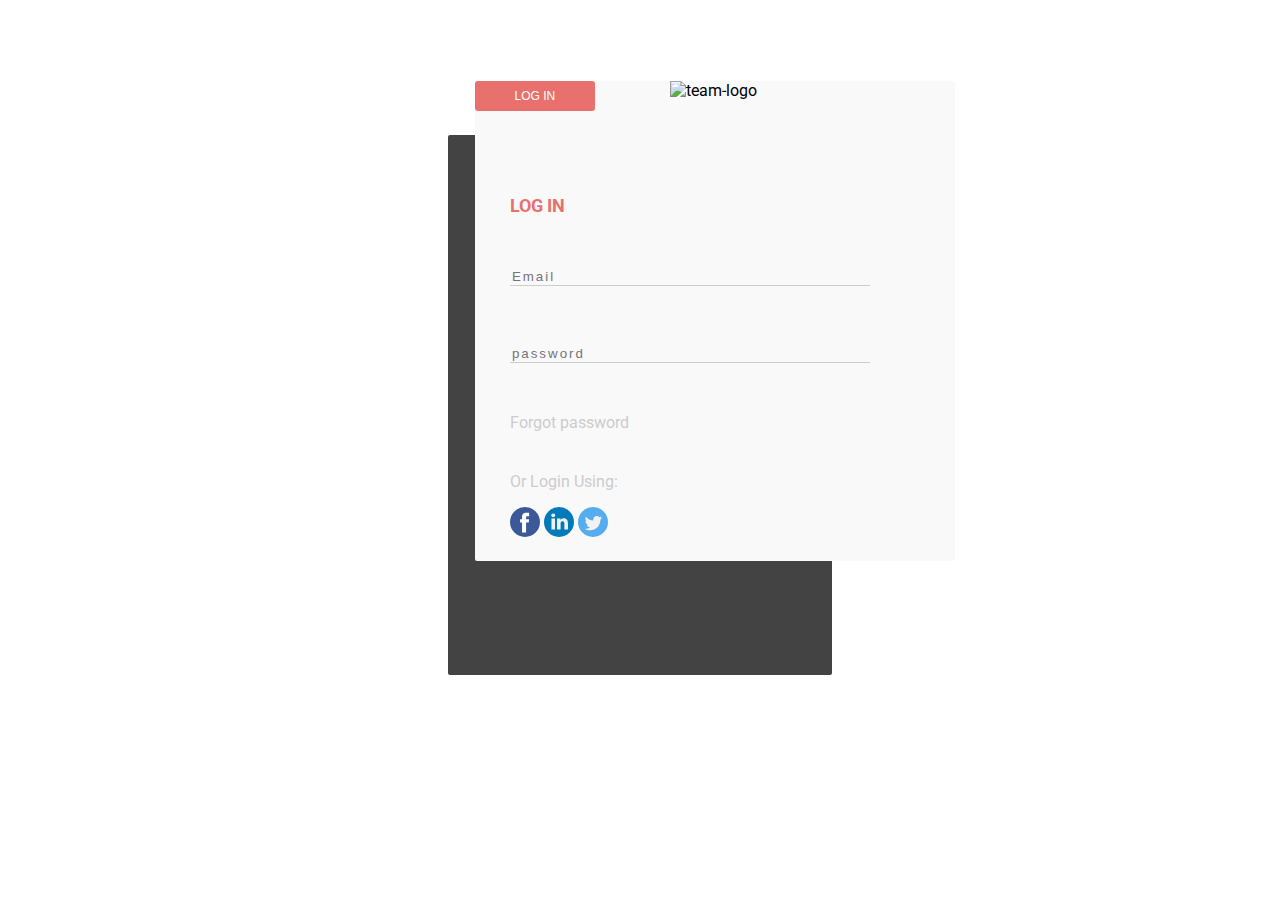
==== pages/login.html @ 4e5a1ec5 "Merge pull request #1 from adeola2310/th-frontend-adeola" ====
<!DOCTYPE html>
<html lang="en">
<head>
    <meta charset="UTF-8">
    <title>Heroes Login Page</title>
    <link rel="stylesheet" type="text/css" href="../css/login.css">
    <link href="https://fonts.googleapis.com/css?family=Indie+Flower|Londrina+Shadow|Roboto&display=swap" rel="stylesheet">
    <link rel="stylesheet" href="https://maxcdn.bootstrapcdn.com/bootstrap/4.0.0-alpha.6/css/bootstrap.min.css" integrity="sha384-rwoIResjU2yc3z8GV/NPeZWAv56rSmLldC3R/AZzGRnGxQQKnKkoFVhFQhNUwEyJ" crossorigin="anonymous">
</head>
<body>
<div class="bg">
    <div class="first-box">
        <div class="login-box">
          <img src="https://res.cloudinary.com/ddtech/image/upload/v1568622070/Team%20Heroes/team_heroes_logo_y2hlv4.png" alt="team-logo" class="logo">
            <h4 style="font-size: 18px; color: #E8716D; margin-left: 35px;">LOG IN</h4>

            <form class="login-form" name="v-form" method="post" onsubmit="return Validate()">
                <input type="text" placeholder="Email" name="email">
                <div id="email_error" class="val_error"></div>
                <br>
                <br>
                <br>
                <input type="password" placeholder="password"name="password" >
                <div id="password_error" class="val_error"></div>
            </form>
            <div class="check">
                <div class="row">
                    <div class="col-md-6">
                        <p> Forgot password</p>
                    </div>
                    <div class="col-md-6">
                        <button class="log">LOG IN</button>
                    </div>
                </div>
            </div>
            <div class="social-icon">
                <div class="row">
                    <div class="col-md-6">
                        <p>Or Login Using:</p>
                    </div>
                    <div class="col-md-6">
                        <ul>
                            <li><img src="../icons/facebook.svg"></li>
                            <li><img src="../icons/linkedin.svg"></li>
                            <li><img src="../icons/twitter.svg"></li>
                        </ul>
                    </div>
                </div>
            </div>
        </div>
        <div class="box-footer">
           <h4> Dont have an Account yet?</h4>
            <span>A New User, Register with us</span>
            <a href="signup.html"> <button class="signup" type="submit">SIGN UP</button></a>
        </div>
    </div>
    <div class="footer">
        <h6>Copyright © 2019 Heroes Org. All rights reserved.</h6>
    </div>
</div>
</body>
<script type="text/javascript">
   var email = document.forms["v-forms"]["email"];
   var password = document.forms["v-forms"]["password"];


   var email_error = document.getElementById("email_error");
   var password_error = document.getElementById("password_error");

   email.addEventListener('blur', emailVerify, true);
   password.addEventListener('blur', passwordVerify, true);
   
   function validate() {
       if (email.value == ""){
           email.style.border = "1px solid red";
           email_error.textContent = "email is required";
           email.focus();
           return false;
       }
   }
</script>
<script src="https://code.jquery.com/jquery-3.1.1.slim.min.js" integrity="sha384-A7FZj7v+d/sdmMqp/nOQwliLvUsJfDHW+k9Omg/a/EheAdgtzNs3hpfag6Ed950n" crossorigin="anonymous"></script>
<script src="https://cdnjs.cloudflare.com/ajax/libs/tether/1.4.0/js/tether.min.js" integrity="sha384-DztdAPBWPRXSA/3eYEEUWrWCy7G5KFbe8fFjk5JAIxUYHKkDx6Qin1DkWx51bBrb" crossorigin="anonymous"></script>
<script src="https://maxcdn.bootstrapcdn.com/bootstrap/4.0.0-alpha.6/js/bootstrap.min.js" integrity="sha384-vBWWzlZJ8ea9aCX4pEW3rVHjgjt7zpkNpZk+02D9phzyeVkE+jo0ieGizqPLForn" crossorigin="anonymous"></script>
</html>
---- css/login.css ----
body, html{
    font-family: 'Roboto', sans-serif;
    height: 100%;
    margin: 0;
}

.bg {
    /* The image used */
    background: url("https://res.cloudinary.com/ddtech/image/upload/v1568715140/Team%20Heroes/background_taugtm.png") no-repeat center;
    height: 100%;
    background-size: cover;
    /*-webkit-filter: blur(3px); !* Safari 6.0 - 9.0 *!*/
    /*filter: blur(3px);*/
}
.first-box{
    background: rgba(34, 34, 34, 0.85);
    border-radius: 2px;
    box-sizing: border-box;
    top: 45%;
    left: 50%;
    position: absolute;
    width: 30%;
    height: 60%;
    transform: translate(-50%, -50%);
}
.box-footer{
    margin-top: 80%;
}
.box-footer h4{
    color: #CCCCCC;
    font-size: 16px;
    margin-left: 35px;
}
.box-footer span{
    color: #CCCCCC;
    font-size: 12px;
    margin-left: 35px;
}
.box-footer .signup{
    margin-left: 40%;
border-radius: 2px;
    color: white;
  width: 100px;
    font-size: 13px;
    cursor: pointer;
    height: 25px;
    background: rgba(34, 34, 34, 0.85);
}

.login-box{
    background-color: #F9F9F9;
    width: 480px;
    height: 480px;
    border-radius: 2px;
    position: absolute;
    left: 7%;
    top: -10%;
}

.logo{
    width: 90px;
    height: 90px;
    display: block;
    margin-left: auto;
    margin-right: auto;
}
.login-form{
    margin-top: 50px;
    margin-left: 35px;
    color: #CCCCCC;
}
.login-form input[type="text"], input[type="password"] {
    border: none;
    letter-spacing: 2px;
    background: transparent;
    outline: none;
    width: 80%;
    border-bottom: 1px solid #CCCCCC;
}
.check{
    margin-top: 50px;
    margin-left: 35px;
}

.check p{
    font-size: 16px;
    color: #CCCCCC;
}
.log{
    background: #E8716D;
    border-radius: 3px;
    font-size: 12px;
    cursor: pointer;
    color: #ffffff;
    position: absolute;
    width: 120px;
    height: 30px;
    left: 0px;
    top: 0px;
    border: none;
}

.social-icon{
    margin-left: 35px;
    margin-top: 40px;
}
.social-icon p{
    font-size: 16px;
    color: #CCCCCC;
}
.social-icon ul{
    list-style: none;
    margin-left: -40px;
}
.social-icon ul li{
    display: inline-block;
}
.social-icon li img{
    width:30px;
    height: 30px;
}

.center > img {
    width:5px;
    height: 10px;
    display: flex;
    justify-content: center;
    padding-top: 10px;
}


.footer{
    position: fixed;
    font-size: 14px;
    font-weight: 500;
    left: 0;
    bottom: 15%;
    width: 100%;
    color: white;
    text-align: center;
}
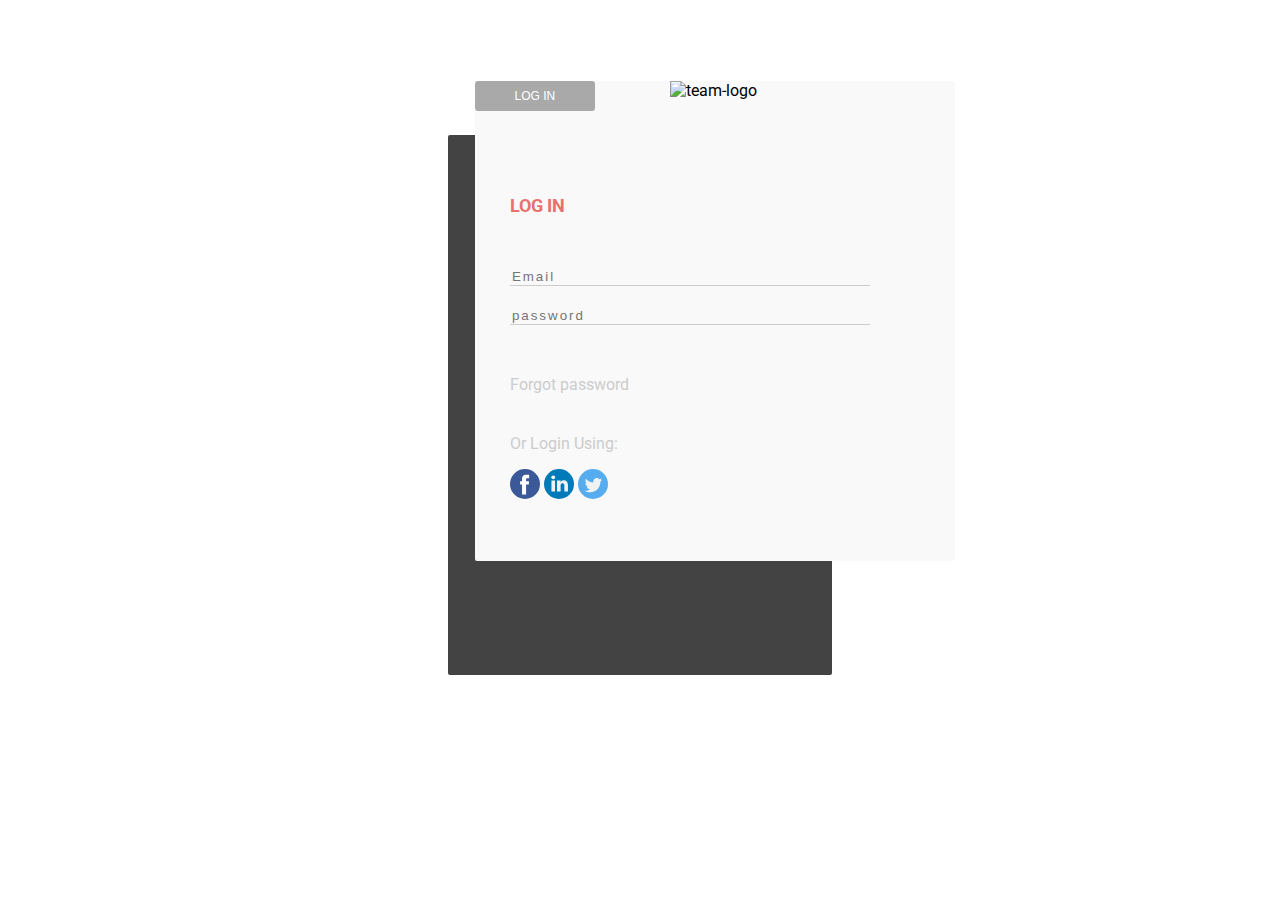
==== commit 851255cb: "Added validation to login page and some changes to css file" ====
--- a/pages/login.html
+++ b/pages/login.html
@@ -1,5 +1,6 @@
 <!DOCTYPE html>
 <html lang="en">
+
 <head>
     <meta charset="UTF-8">
     <title>Heroes Login Page</title>
@@ -7,79 +8,85 @@
     <link href="https://fonts.googleapis.com/css?family=Indie+Flower|Londrina+Shadow|Roboto&display=swap" rel="stylesheet">
     <link rel="stylesheet" href="https://maxcdn.bootstrapcdn.com/bootstrap/4.0.0-alpha.6/css/bootstrap.min.css" integrity="sha384-rwoIResjU2yc3z8GV/NPeZWAv56rSmLldC3R/AZzGRnGxQQKnKkoFVhFQhNUwEyJ" crossorigin="anonymous">
 </head>
+
 <body>
-<div class="bg">
-    <div class="first-box">
-        <div class="login-box">
-          <img src="https://res.cloudinary.com/ddtech/image/upload/v1568622070/Team%20Heroes/team_heroes_logo_y2hlv4.png" alt="team-logo" class="logo">
-            <h4 style="font-size: 18px; color: #E8716D; margin-left: 35px;">LOG IN</h4>
+    <div class="bg">
+        <div class="first-box">
+            <div class="login-box">
+                <img src="https://res.cloudinary.com/ddtech/image/upload/v1568622070/Team%20Heroes/team_heroes_logo_y2hlv4.png" alt="team-logo" class="logo">
+                <h4 style="font-size: 18px; color: #E8716D; margin-left: 35px;">LOG IN</h4>
 
-            <form class="login-form" name="v-form" method="post" onsubmit="return Validate()">
-                <input type="text" placeholder="Email" name="email">
-                <div id="email_error" class="val_error"></div>
-                <br>
-                <br>
-                <br>
-                <input type="password" placeholder="password"name="password" >
-                <div id="password_error" class="val_error"></div>
-            </form>
-            <div class="check">
-                <div class="row">
-                    <div class="col-md-6">
-                        <p> Forgot password</p>
+                <form class="login-form" name="v-form" method="post" onsubmit="return Validate()">
+                    <input type="text" placeholder="Email" name="email" id="email" onkeyup="validateEmail()">
+                    <div id="email_error" class="val_error"></div>
+
+                    <br>
+                    <input type="password" placeholder="password" name="password" id="password" onchange="validatePassword()">
+                    <div id="password_error" class="val_error" style="display: hidden;"></div>
+                </form>
+                <div class="check">
+                    <div class="row">
+                        <div class="col-md-6">
+                            <p> Forgot password</p>
+                        </div>
+                        <div class="col-md-6">
+                            <input type="submit" name="login" class="log" id="login" value="LOG IN" disabled>
+
+                        </div>
                     </div>
-                    <div class="col-md-6">
-                        <button class="log">LOG IN</button>
+                </div>
+                <div class="social-icon">
+                    <div class="row">
+                        <div class="col-md-6">
+                            <p>Or Login Using:</p>
+                        </div>
+                        <div class="col-md-6">
+                            <ul>
+                                <li><img src="../icons/facebook.svg"></li>
+                                <li><img src="../icons/linkedin.svg"></li>
+                                <li><img src="../icons/twitter.svg"></li>
+                            </ul>
+                        </div>
                     </div>
                 </div>
             </div>
-            <div class="social-icon">
-                <div class="row">
-                    <div class="col-md-6">
-                        <p>Or Login Using:</p>
-                    </div>
-                    <div class="col-md-6">
-                        <ul>
-                            <li><img src="../icons/facebook.svg"></li>
-                            <li><img src="../icons/linkedin.svg"></li>
-                            <li><img src="../icons/twitter.svg"></li>
-                        </ul>
-                    </div>
-                </div>
+            <div class="box-footer">
+                <h4> Dont have an Account yet?</h4>
+                <span>A New User, Register with us</span>
+                <a href="signup.html"> <button class="signup" type="submit">SIGN UP</button></a>
             </div>
         </div>
-        <div class="box-footer">
-           <h4> Dont have an Account yet?</h4>
-            <span>A New User, Register with us</span>
-            <a href="signup.html"> <button class="signup" type="submit">SIGN UP</button></a>
+        <div class="footer">
+            <h6>Copyright © 2019 Heroes Org. All rights reserved.</h6>
         </div>
     </div>
-    <div class="footer">
-        <h6>Copyright © 2019 Heroes Org. All rights reserved.</h6>
-    </div>
-</div>
 </body>
+<!--
 <script type="text/javascript">
-   var email = document.forms["v-forms"]["email"];
-   var password = document.forms["v-forms"]["password"];
+    var email = document.forms["v-forms"]["email"];
+    var password = document.forms["v-forms"]["password"];
 
 
-   var email_error = document.getElementById("email_error");
-   var password_error = document.getElementById("password_error");
+    var email_error = document.getElementById("email_error");
+    var password_error = document.getElementById("password_error");
 
-   email.addEventListener('blur', emailVerify, true);
-   password.addEventListener('blur', passwordVerify, true);
-   
-   function validate() {
-       if (email.value == ""){
-           email.style.border = "1px solid red";
-           email_error.textContent = "email is required";
-           email.focus();
-           return false;
-       }
-   }
+    email.addEventListener('blur', emailVerify, true);
+    password.addEventListener('blur', passwordVerify, true);
+
+    function validate() {
+        if (email.value == "") {
+            email.style.border = "1px solid red";
+            email_error.textContent = "email is required";
+            email.focus();
+            return false;
+        }
+    }
 </script>
+-->
+
+<script src="../script/validation.js"></script>
 <script src="https://code.jquery.com/jquery-3.1.1.slim.min.js" integrity="sha384-A7FZj7v+d/sdmMqp/nOQwliLvUsJfDHW+k9Omg/a/EheAdgtzNs3hpfag6Ed950n" crossorigin="anonymous"></script>
 <script src="https://cdnjs.cloudflare.com/ajax/libs/tether/1.4.0/js/tether.min.js" integrity="sha384-DztdAPBWPRXSA/3eYEEUWrWCy7G5KFbe8fFjk5JAIxUYHKkDx6Qin1DkWx51bBrb" crossorigin="anonymous"></script>
 <script src="https://maxcdn.bootstrapcdn.com/bootstrap/4.0.0-alpha.6/js/bootstrap.min.js" integrity="sha384-vBWWzlZJ8ea9aCX4pEW3rVHjgjt7zpkNpZk+02D9phzyeVkE+jo0ieGizqPLForn" crossorigin="anonymous"></script>
-</html>
+
+</html>--- a/css/login.css
+++ b/css/login.css
@@ -1,4 +1,5 @@
-body, html{
+body,
+html {
     font-family: 'Roboto', sans-serif;
     height: 100%;
     margin: 0;
@@ -12,7 +13,8 @@
     /*-webkit-filter: blur(3px); !* Safari 6.0 - 9.0 *!*/
     /*filter: blur(3px);*/
 }
-.first-box{
+
+.first-box {
     background: rgba(34, 34, 34, 0.85);
     border-radius: 2px;
     box-sizing: border-box;
@@ -23,31 +25,35 @@
     height: 60%;
     transform: translate(-50%, -50%);
 }
-.box-footer{
+
+.box-footer {
     margin-top: 80%;
 }
-.box-footer h4{
+
+.box-footer h4 {
     color: #CCCCCC;
     font-size: 16px;
     margin-left: 35px;
 }
-.box-footer span{
+
+.box-footer span {
     color: #CCCCCC;
     font-size: 12px;
     margin-left: 35px;
 }
-.box-footer .signup{
+
+.box-footer .signup {
     margin-left: 40%;
-border-radius: 2px;
+    border-radius: 2px;
     color: white;
-  width: 100px;
+    width: 100px;
     font-size: 13px;
     cursor: pointer;
     height: 25px;
     background: rgba(34, 34, 34, 0.85);
 }
 
-.login-box{
+.login-box {
     background-color: #F9F9F9;
     width: 480px;
     height: 480px;
@@ -57,19 +63,22 @@
     top: -10%;
 }
 
-.logo{
+.logo {
     width: 90px;
     height: 90px;
     display: block;
     margin-left: auto;
     margin-right: auto;
 }
-.login-form{
+
+.login-form {
     margin-top: 50px;
     margin-left: 35px;
     color: #CCCCCC;
 }
-.login-form input[type="text"], input[type="password"] {
+
+.login-form input[type="text"],
+input[type="password"] {
     border: none;
     letter-spacing: 2px;
     background: transparent;
@@ -77,16 +86,18 @@
     width: 80%;
     border-bottom: 1px solid #CCCCCC;
 }
-.check{
+
+.check {
     margin-top: 50px;
     margin-left: 35px;
 }
 
-.check p{
+.check p {
     font-size: 16px;
     color: #CCCCCC;
 }
-.log{
+
+.log {
     background: #E8716D;
     border-radius: 3px;
     font-size: 12px;
@@ -100,36 +111,49 @@
     border: none;
 }
 
-.social-icon{
+.log:disabled {
+    background: darkgray;
+    cursor: pointer;
+}
+
+.log:active {
+    cursor: pointer;
+    background: #E8716D;
+}
+
+.social-icon {
     margin-left: 35px;
     margin-top: 40px;
 }
-.social-icon p{
+
+.social-icon p {
     font-size: 16px;
     color: #CCCCCC;
 }
-.social-icon ul{
+
+.social-icon ul {
     list-style: none;
     margin-left: -40px;
 }
-.social-icon ul li{
+
+.social-icon ul li {
     display: inline-block;
 }
-.social-icon li img{
-    width:30px;
+
+.social-icon li img {
+    width: 30px;
     height: 30px;
 }
 
-.center > img {
-    width:5px;
+.center>img {
+    width: 5px;
     height: 10px;
     display: flex;
     justify-content: center;
     padding-top: 10px;
 }
 
-
-.footer{
+.footer {
     position: fixed;
     font-size: 14px;
     font-weight: 500;
@@ -139,3 +163,18 @@
     color: white;
     text-align: center;
 }
+
+
+/* Validation styles */
+
+.val_error p {
+    color: #E8716D !important;
+}
+
+.wrong-input {
+    border-bottom: 1px solid red !important;
+}
+
+.valid-input {
+    border-bottom: 1px solid green !important;
+}